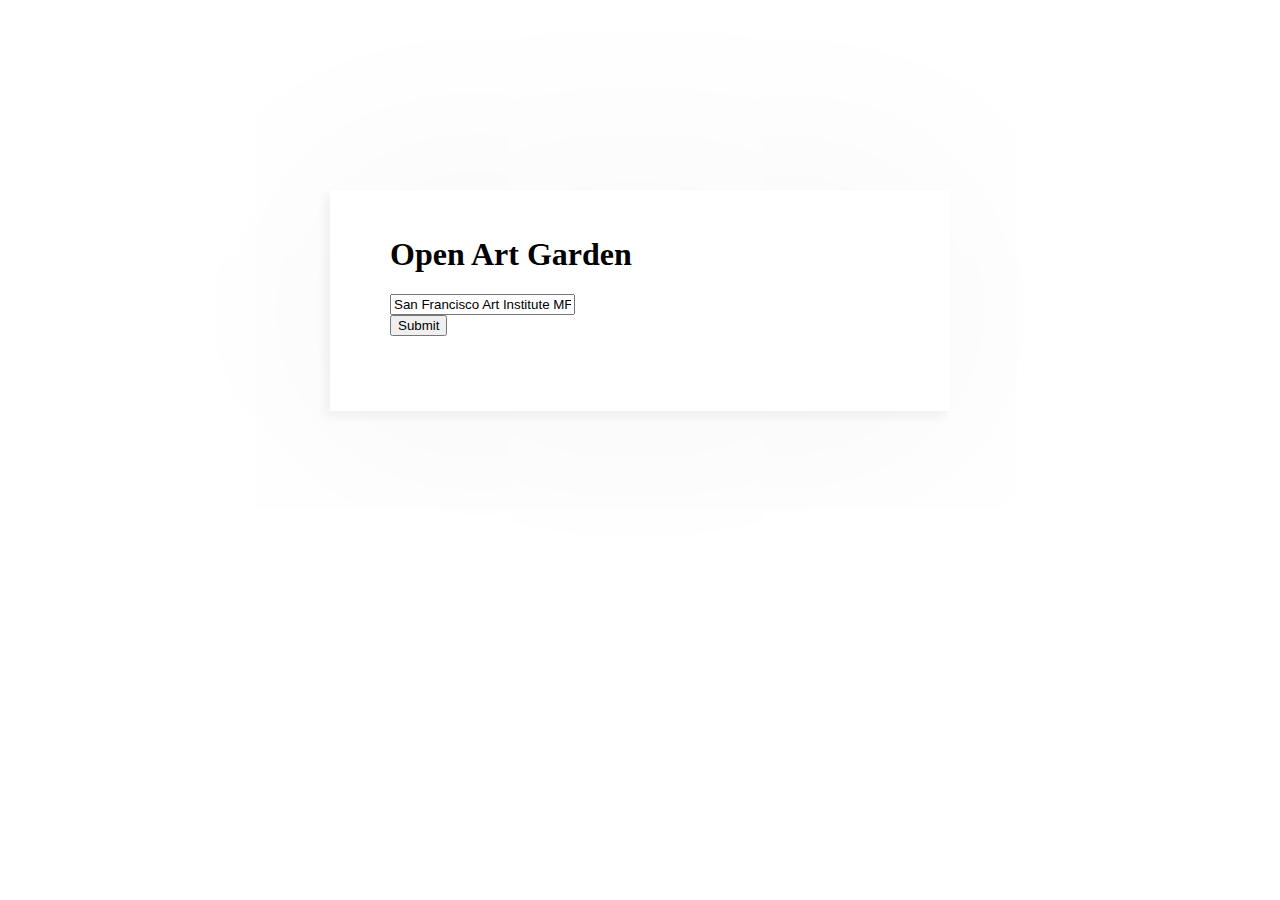
==== index.html @ 6280e0f3 "Style landing page" ====
<!DOCTYPE html>
<html lang="en">
<head>
  <meta charset="UTF-8">
  <meta name="viewport" content="width=device-width, initial-scale=1.0">
  <title>Open Art Garden</title>
  <link rel="stylesheet" href="app.css">
</head>
<body>
  <div id="landing-div">
    <h1>Open Art Garden</h1>
    <form action="sample-garden.html" method="GET">
      <!-- <label for="search">Explore art from...</label><br> -->
      <input type="text" value="San Francisco Art Institute MFA graduates"><br>
      <input type="submit">
    </form>
  </div>
</body>
</html>
---- app.css ----
#landing-div {
  box-shadow: -10px 10px 250px rgba(0, 0, 0, .05),
              -5px 5px 10px rgba(0, 0, 0, .05);
  width: 500px;
  margin: 15% auto;
  padding: 25px 60px 75px;
}
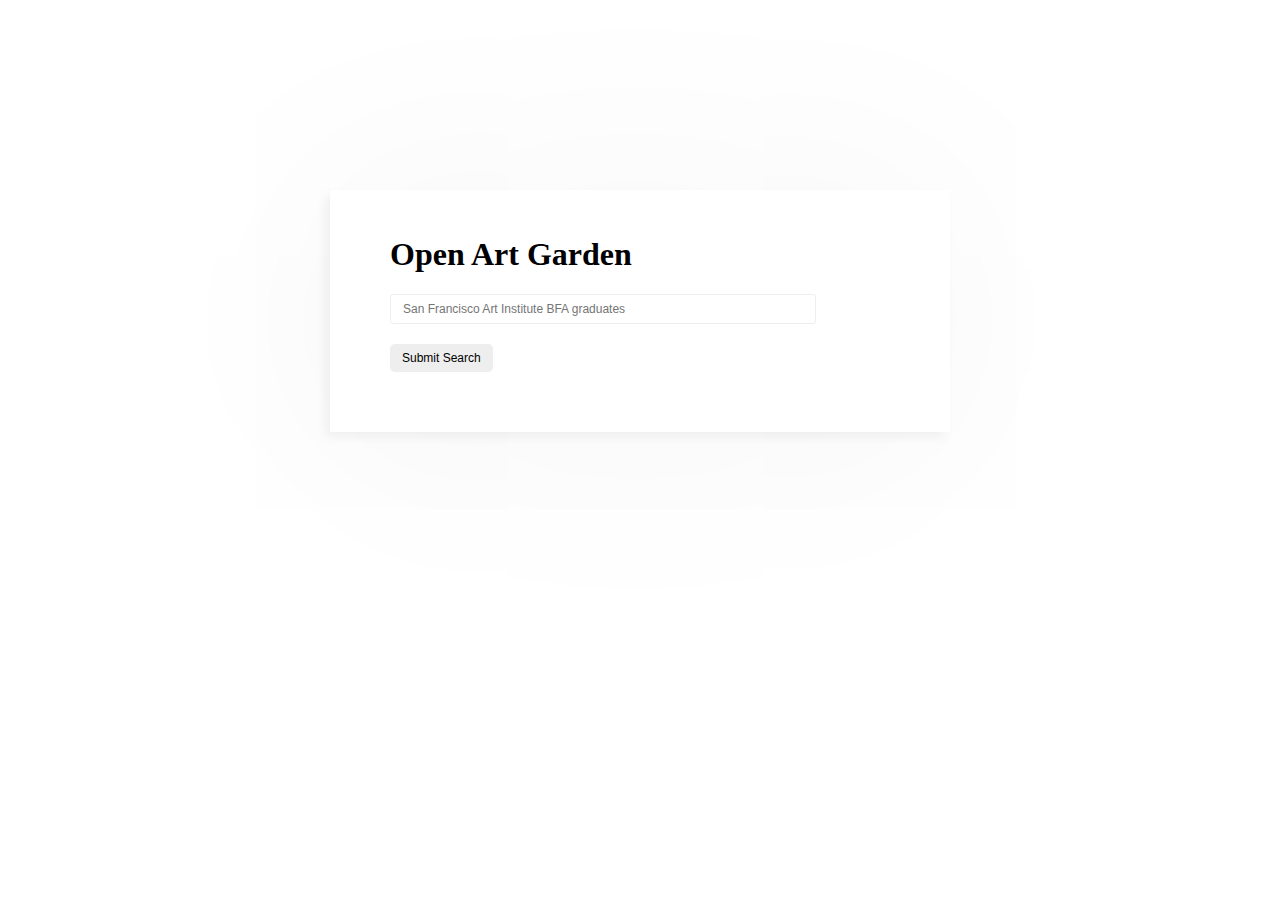
==== commit 518c494a: "Styled landing page" ====
--- a/index.html
+++ b/index.html
@@ -3,17 +3,20 @@
 <head>
   <meta charset="UTF-8">
   <meta name="viewport" content="width=device-width, initial-scale=1.0">
-  <title>Open Art Garden</title>
+  <title>🌱 Open Art Garden</title>
   <link rel="stylesheet" href="app.css">
 </head>
 <body>
   <div id="landing-div">
     <h1>Open Art Garden</h1>
+    <!-- <h1>Open Arts Feed</h1> -->
     <form action="sample-garden.html" method="GET">
       <!-- <label for="search">Explore art from...</label><br> -->
-      <input type="text" value="San Francisco Art Institute MFA graduates"><br>
-      <input type="submit">
+      <input id="landing-search" type="text" placeholder="San Francisco Art Institute BFA graduates" value=""><br>
+      <input id="landing-submit" type="submit" value="Submit Search">
+      <!-- <input id="landing-submit" type="submit" value="Compile Arts Feed"> -->
     </form>
   </div>
+  <!-- <a id="landing-invite" href="#">invite an artist...</a> -->
 </body>
 </html>--- a/app.css
+++ b/app.css
@@ -1,7 +1,56 @@
+body {
+  overflow: hidden;
+}
+
 #landing-div {
   box-shadow: -10px 10px 250px rgba(0, 0, 0, .05),
               -5px 5px 10px rgba(0, 0, 0, .05);
   width: 500px;
   margin: 15% auto;
-  padding: 25px 60px 75px;
+  padding: 25px 60px 60px;
+}
+
+#landing-search {
+  border: 1px solid #eee;
+  padding: 7px 12px;
+  font-size: 12px;
+  width: 400px;
+  color: black;
+  border-radius: 3px;
+}
+
+#landing-submit {
+  background-color: #eee;
+  border: none;
+  padding: 7px 12px;
+  font-size: 12px;
+  margin-top: 20px;
+  border-radius: 5px;
+}
+
+#landing-invite {
+  color: cornflowerblue;
+  text-decoration: none;
+  margin-top: 40px;
+  display: block;
+  font-size: 14px;
+}
+
+@media only screen and (max-width: 750px) {
+  #landing-div {
+    box-shadow: none;
+    width: none;
+    margin: 0;
+    padding: 10px 35px;
+    align-content: center;
+  }
+
+  #landing-search {
+    border: 1px solid #eee;
+    padding: 7px 12px;
+    font-size: 12px;
+    width: 70%;
+    color: black;
+    border-radius: 3px;
+  }
 }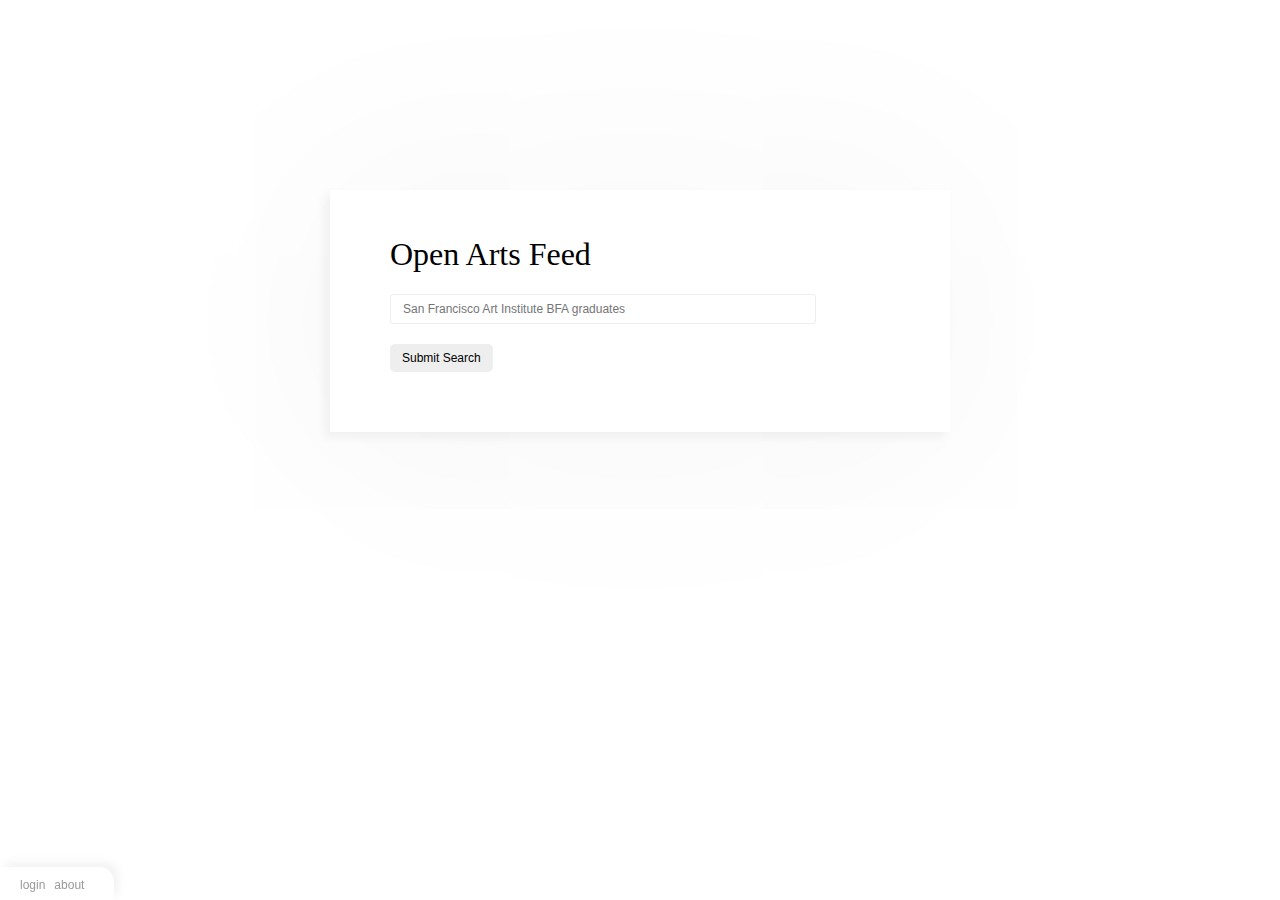
==== commit 40a08444: "Added and worked on open arts feed ui mockup" ====
--- a/index.html
+++ b/index.html
@@ -2,21 +2,26 @@
 <html lang="en">
 <head>
   <meta charset="UTF-8">
-  <meta name="viewport" content="width=device-width, initial-scale=1.0">
-  <title>🌱 Open Art Garden</title>
-  <link rel="stylesheet" href="app.css">
+  <meta name="viewport" content="width=device-width, initial-scale=0.75">
+  <!-- <title>🌱 Open Art Garden</title> -->
+  <title>Open Arts Feed</title>
+  <link rel="stylesheet" href="index.css">
 </head>
 <body>
   <div id="landing-div">
-    <h1>Open Art Garden</h1>
-    <!-- <h1>Open Arts Feed</h1> -->
-    <form action="sample-garden.html" method="GET">
+    <!-- <h1>Open Art Garden</h1> -->
+    <!-- <h1>Studio Swipe</h1> -->
+    <h1>Open Arts Feed</h1>
+    <form action="sample2.html" method="GET">
       <!-- <label for="search">Explore art from...</label><br> -->
       <input id="landing-search" type="text" placeholder="San Francisco Art Institute BFA graduates" value=""><br>
       <input id="landing-submit" type="submit" value="Submit Search">
       <!-- <input id="landing-submit" type="submit" value="Compile Arts Feed"> -->
     </form>
   </div>
-  <!-- <a id="landing-invite" href="#">invite an artist...</a> -->
+  <div id="landing-links">
+    <a href="#">login</a>
+    <a href="#">about</a>
+  </div>
 </body>
 </html>--- a/index.css
+++ b/index.css
@@ -0,0 +1,81 @@
+body {
+  overflow: hidden;
+}
+
+h1 {
+  font-weight: 100;
+}
+
+#landing-links > a {
+  color: #999;
+  text-decoration: none;
+  margin-right: 5px;
+  font-family: sans-serif;
+  font-size: 12px;
+}
+
+#landing-links {
+  position: fixed;
+  bottom: 0;
+  left: 0;
+  /* border: 1px solid #ddd; */
+  padding: 7.5px 25px 7.5px 20px;
+  border-radius: 0 15px 0 0;
+  box-shadow: 10px -10px 250px rgba(0, 0, 0, .05),
+            5px -5px 10px rgba(0, 0, 0, .05);
+}
+
+#landing-div {
+  box-shadow: -10px 10px 250px rgba(0, 0, 0, .05),
+              -5px 5px 10px rgba(0, 0, 0, .05);
+  width: 500px;
+  margin: 15% auto;
+  padding: 25px 60px 60px;
+}
+
+#landing-search {
+  border: 1px solid #eee;
+  padding: 7px 12px;
+  font-size: 12px;
+  width: 400px;
+  color: black;
+  border-radius: 3px;
+}
+
+#landing-submit {
+  background-color: #eee;
+  border: none;
+  padding: 7px 12px;
+  font-size: 12px;
+  margin-top: 20px;
+  border-radius: 5px;
+  cursor: pointer;
+}
+
+#landing-invite {
+  color: cornflowerblue;
+  text-decoration: none;
+  margin-top: 40px;
+  display: block;
+  font-size: 14px;
+}
+
+
+@media only screen and (max-width: 750px) {
+  #landing-div {
+    box-shadow: none;
+    width: none;
+    margin: 0;
+    padding: 10px 35px;
+    align-content: center;
+  }
+
+  #landing-search {
+    border: 1px solid #eee;
+    padding: 7px 12px;
+    font-size: 12px;
+    width: 70%;
+    color: black;
+    border-radius: 3px;
+  }
+}